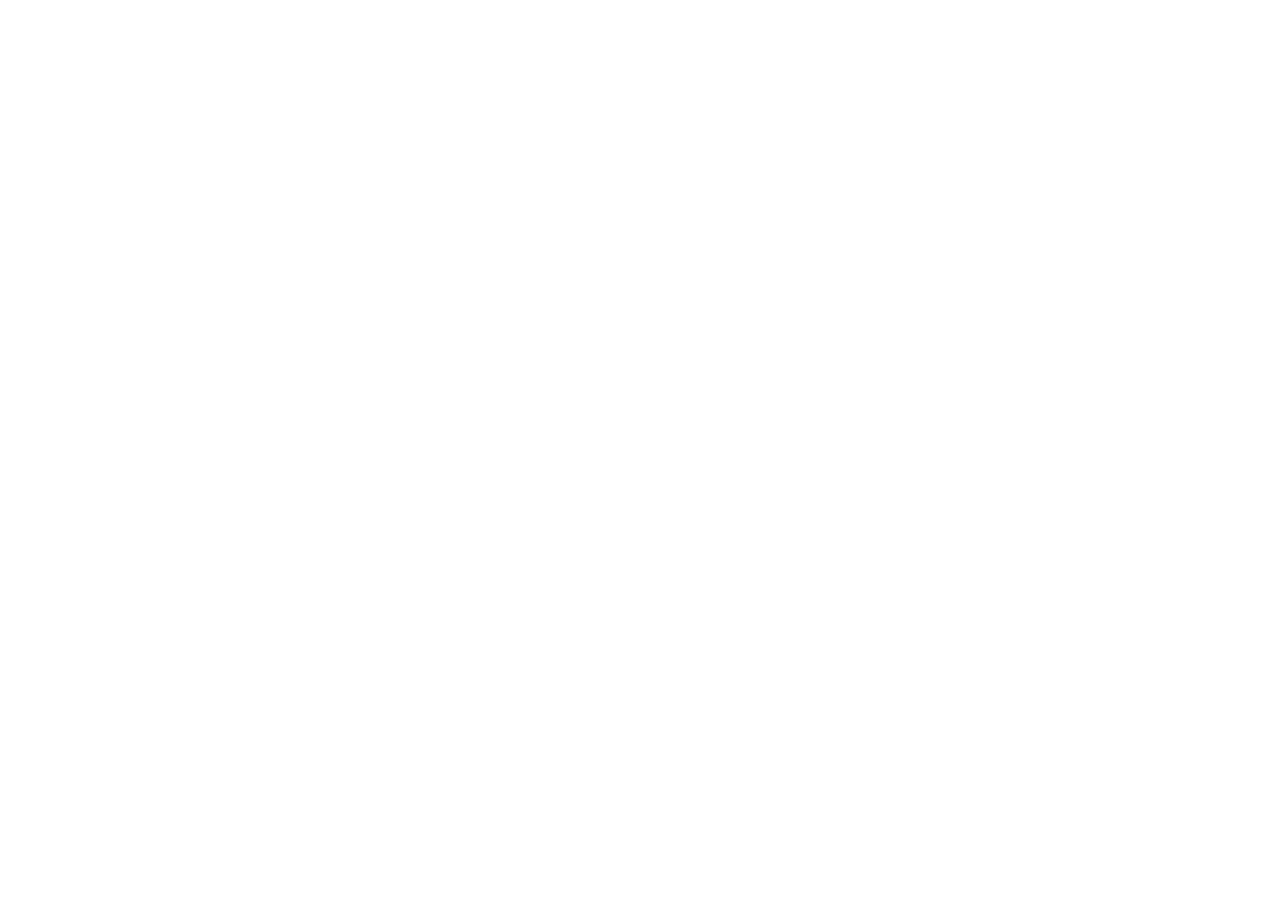
==== mentions-legales.html @ 67e2a393 "Add files via upload" ====
<!DOCTYPE html>
<html lang="fr-FR">
  <head>
    <meta charset="UTF-8" />
    <meta name="viewport" content="width=device-width, initial-scale=1.0" />
    <title>Mentions légales | Portfolio de Damien Tabary</title>
  </head>
  <body></body>
</html>
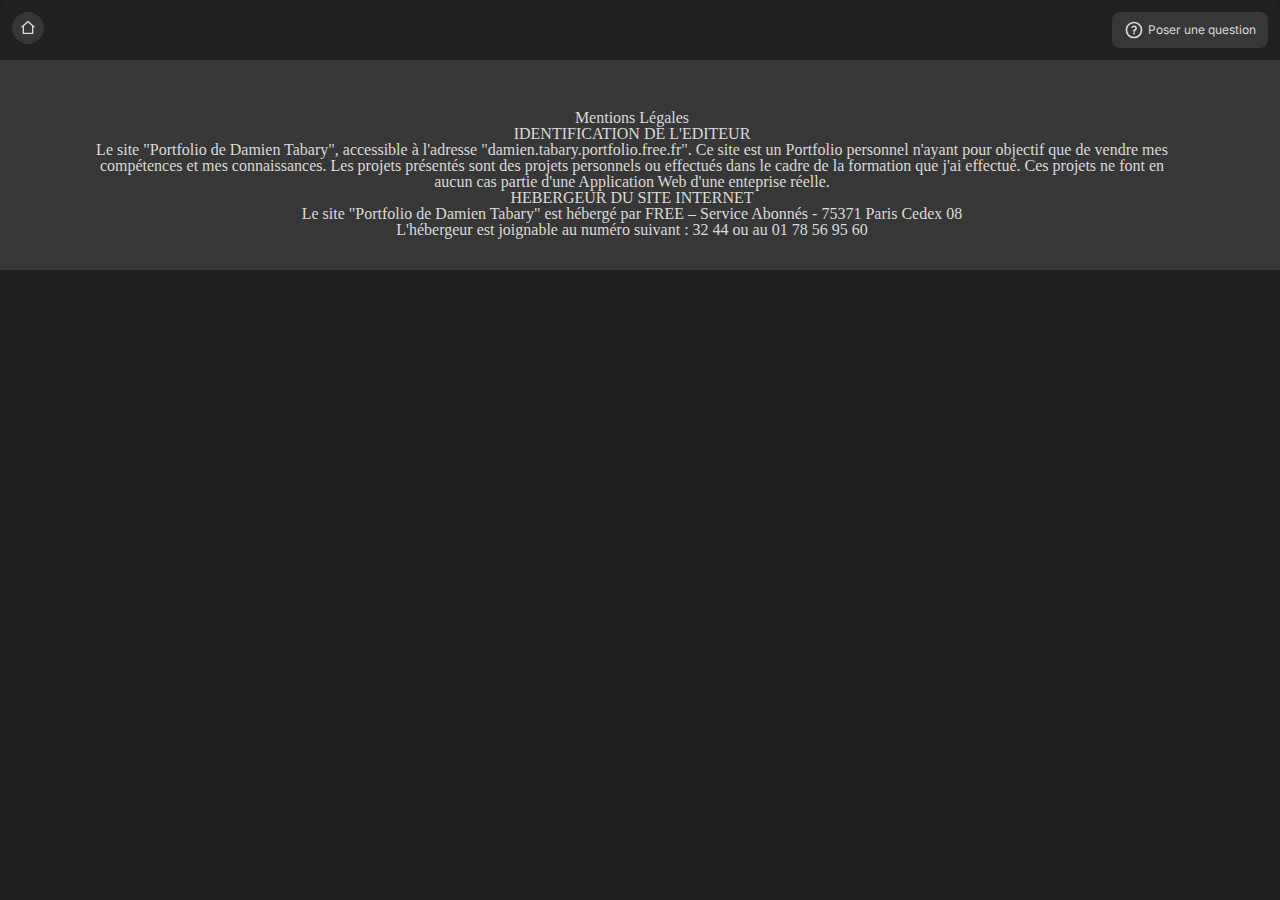
==== commit ad57847a: "Created others pages HTML" ====
--- a/mentions-legales.html
+++ b/mentions-legales.html
@@ -4,6 +4,61 @@
     <meta charset="UTF-8" />
     <meta name="viewport" content="width=device-width, initial-scale=1.0" />
     <title>Mentions légales | Portfolio de Damien Tabary</title>
+
+    <link rel="preconnect" href="https://fonts.googleapis.com" />
+    <link rel="preconnect" href="https://fonts.gstatic.com" crossorigin />
+    <link
+      href="https://fonts.googleapis.com/css2?family=Inter:ital,opsz,wght@0,14..32,100..900;1,14..32,100..900&display=swap"
+      rel="stylesheet"
+    />
+
+    <link rel="stylesheet" href="./assets/css/main.css" />
   </head>
-  <body></body>
+  <body class="home">
+    <header class="header">
+      <a class="header__back-home" href="/">
+        <img class="header__icon" src="./assets/icons/home.svg" alt="home" />
+      </a>
+      <a class="button" href="#">
+        <svg
+          class="button__icon"
+          xmlns="http://www.w3.org/2000/svg"
+          viewBox="0 0 24 24"
+          fill="currentColor"
+        >
+          <path
+            d="M12 22C6.47715 22 2 17.5228 2 12C2 6.47715 6.47715 2 12 2C17.5228 2 22 6.47715 22 12C22 17.5228 17.5228 22 12 22ZM12 20C16.4183 20 20 16.4183 20 12C20 7.58172 16.4183 4 12 4C7.58172 4 4 7.58172 4 12C4 16.4183 7.58172 20 12 20ZM11 15H13V17H11V15ZM13 13.3551V14H11V12.5C11 11.9477 11.4477 11.5 12 11.5C12.8284 11.5 13.5 10.8284 13.5 10C13.5 9.17157 12.8284 8.5 12 8.5C11.2723 8.5 10.6656 9.01823 10.5288 9.70577L8.56731 9.31346C8.88637 7.70919 10.302 6.5 12 6.5C13.933 6.5 15.5 8.067 15.5 10C15.5 11.5855 14.4457 12.9248 13 13.3551Z"
+          ></path>
+        </svg>
+        <span class="button__label">Poser une question</span>
+      </a>
+    </header>
+    <main class="mentionsLegales">
+      <article class="mentions">
+        <h1 class="mentions__title">Mentions Légales</h1>
+
+        <h2 class="mentions__subtitle">IDENTIFICATION DE L'EDITEUR</h2>
+        <p>
+          Le site "Portfolio de Damien Tabary", accessible à l'adresse
+          "damien.tabary.portfolio.free.fr". Ce site est un Portfolio personnel
+          n'ayant pour objectif que de vendre mes compétences et mes
+          connaissances. Les projets présentés sont des projets personnels ou
+          effectués dans le cadre de la formation que j'ai effectué. Ces projets
+          ne font en aucun cas partie d'une Application Web d'une enteprise
+          réelle.
+        </p>
+        <h2 class="mentions__subtitle">HEBERGEUR DU SITE INTERNET</h2>
+        <blockquote>
+          <p>
+            Le site "Portfolio de Damien Tabary" est hébergé par FREE – Service
+            Abonnés - 75371 Paris Cedex 08
+          </p>
+          <p>
+            L'hébergeur est joignable au numéro suivant : 32 44 ou au 01 78 56
+            95 60
+          </p>
+        </blockquote>
+      </article>
+    </main>
+  </body>
 </html>
--- a/assets/css/main.css
+++ b/assets/css/main.css
@@ -0,0 +1,268 @@
+html, body, div, span, applet, object, iframe,
+h1, h2, h3, h4, h5, h6, p, blockquote, pre,
+a, abbr, acronym, address, big, cite, code,
+del, dfn, em, img, ins, kbd, q, s, samp,
+small, strike, strong, sub, sup, tt, var,
+b, u, i, center,
+dl, dt, dd, ol, ul, li,
+fieldset, form, label, legend,
+table, caption, tbody, tfoot, thead, tr, th, td,
+article, aside, canvas, details, embed,
+figure, figcaption, footer, header, hgroup,
+menu, nav, output, ruby, section, summary,
+time, mark, audio, video {
+  margin: 0;
+  padding: 0;
+  border: 0;
+  font-size: 100%;
+  font: inherit;
+  vertical-align: baseline;
+}
+
+/* HTML5 display-role reset for older browsers */
+article, aside, details, figcaption, figure,
+footer, header, hgroup, menu, nav, section {
+  display: block;
+}
+
+body {
+  line-height: 1;
+}
+
+ol, ul {
+  list-style: none;
+}
+
+blockquote, q {
+  quotes: none;
+}
+
+blockquote:before, blockquote:after,
+q:before, q:after {
+  content: "";
+  content: none;
+}
+
+table {
+  border-collapse: collapse;
+  border-spacing: 0;
+}
+
+a {
+  text-decoration: none;
+  color: inherit;
+}
+
+.header {
+  background-color: #212121;
+  border-radius: 0.5rem;
+  padding: 0.75rem;
+  display: flex;
+  justify-content: space-between;
+}
+.header__back-home {
+  width: 2rem;
+  height: 2rem;
+  border-radius: 100%;
+  overflow: hidden;
+  background-color: #373737;
+  display: flex;
+  align-items: center;
+  justify-content: center;
+}
+.header__icon {
+  width: 1rem;
+  height: 1rem;
+}
+
+main {
+  display: inline-flex;
+  -moz-column-gap: 3rem;
+       column-gap: 3rem;
+}
+
+.mentionsLegales {
+  display: flex;
+  justify-content: center;
+  align-items: center;
+}
+
+.mentions {
+  background-color: #373737;
+  color: #dadada;
+  padding: 3.125rem 6rem 2rem 5rem;
+  text-align: center;
+}
+
+.home {
+  background-color: #1e1e1e;
+}
+
+.button, .button--secondary {
+  background-color: #373737;
+  border-radius: 0.5rem;
+  color: #dadada;
+  padding: 0.5rem 0.75rem;
+  display: inline-flex;
+  align-items: center;
+  -moz-column-gap: 0.25rem;
+       column-gap: 0.25rem;
+}
+.button__icon {
+  width: 1.25rem;
+  height: 1.25rem;
+}
+.button__label {
+  font-weight: 400;
+  font-size: 0.75rem;
+  font-family: "Inter", sans-serif;
+}
+.button--secondary {
+  border: solid 2px #dadada;
+  background-color: transparent;
+}
+
+.hero {
+  background-color: #212121;
+  color: #dadada;
+  padding: 4.5rem 9rem 2rem 5rem;
+  position: relative;
+}
+.hero__subtitle {
+  font-weight: 600;
+  font-size: 0.75rem;
+  font-family: "Inter", sans-serif;
+  margin-bottom: 0.9375rem;
+}
+.hero__title {
+  font-weight: 600;
+  font-size: 2rem;
+  font-family: "Inter", sans-serif;
+  margin-bottom: 2.1875rem;
+  margin-bottom: 2.125rem;
+}
+.hero__description {
+  font-weight: 400;
+  font-size: 0.75rem;
+  font-family: "Inter", sans-serif;
+  margin-bottom: 2rem;
+}
+.hero__avatar {
+  position: absolute;
+  top: 1.375rem;
+  right: -0.9375rem;
+  width: 8.5625rem;
+  height: 8.5625rem;
+  border-radius: 100%;
+  overflow: hidden;
+}
+.hero__avatar img {
+  width: 100%;
+  height: 100%;
+  -o-object-fit: cover;
+     object-fit: cover;
+}
+
+.content {
+  background-color: #212121;
+  color: #dadada;
+  padding: 3.125rem 6rem 2rem 5rem;
+  position: relative;
+}
+.content__title {
+  font-weight: 500;
+  font-size: 1.5rem;
+  font-family: "Inter", sans-serif;
+  margin-bottom: 1.875rem;
+  margin-bottom: 1.875rem;
+}
+.content__subtitle {
+  font-weight: 500;
+  font-size: 1rem;
+  font-family: "Inter", sans-serif;
+  margin-bottom: 0.9375rem;
+}
+.content__description {
+  font-weight: 400;
+  font-size: 0.75rem;
+  font-family: "Inter", sans-serif;
+  margin-bottom: 1.25rem;
+}
+.content__listing {
+  border: solid 2px #373737;
+  padding: 2rem;
+  border-radius: 1rem;
+}
+.content__myList {
+  border-bottom: 1px solid #dadada;
+}
+.content__goProjet {
+  background-color: #373737;
+  padding: 0 3px;
+  border-radius: 4px;
+  margin-right: 3px;
+  margin-top: 0.5rem;
+}
+.content__tag span {
+  background-color: #b91313;
+  border-radius: 10px;
+  padding: 1px 4px;
+  margin: 0 3px 20px 0;
+  box-shadow: #dae90c 2px 1px 1px;
+}
+
+.projectsMain {
+  display: flex;
+  justify-content: center;
+  align-items: center;
+  margin-top: 0.3rem;
+}
+
+.projects {
+  background-color: #212121;
+  color: #dadada;
+  padding: 3.125rem 7rem 2rem 7rem;
+  text-align: center;
+}
+.projects__title {
+  font-weight: 500;
+  font-size: 1.5rem;
+  font-family: "Inter", sans-serif;
+  margin-bottom: 1.875rem;
+  margin-bottom: 1.875rem;
+}
+.projects__subtitle {
+  font-weight: 500;
+  font-size: 1rem;
+  font-family: "Inter", sans-serif;
+  margin-bottom: 0.9375rem;
+}
+.projects__description {
+  font-weight: 400;
+  font-size: 0.75rem;
+  font-family: "Inter", sans-serif;
+  margin-bottom: 1.25rem;
+}
+.projects__listing {
+  border: solid 2px #373737;
+  padding: 2rem;
+  border-radius: 1rem;
+}
+.projects__myList {
+  border: 2px solid #dadada;
+  margin: 0.5rem;
+}
+.projects__goProjet {
+  background-color: #373737;
+  padding: 0 3px;
+  border-radius: 4px;
+  margin-right: 3px;
+  margin-top: 0.5rem;
+}
+.projects__tag span {
+  background-color: #b91313;
+  border-radius: 10px;
+  padding: 1px 4px;
+  margin: 0 3px 20px 0;
+  box-shadow: #dae90c 2px 1px 1px;
+}/*# sourceMappingURL=main.css.map */